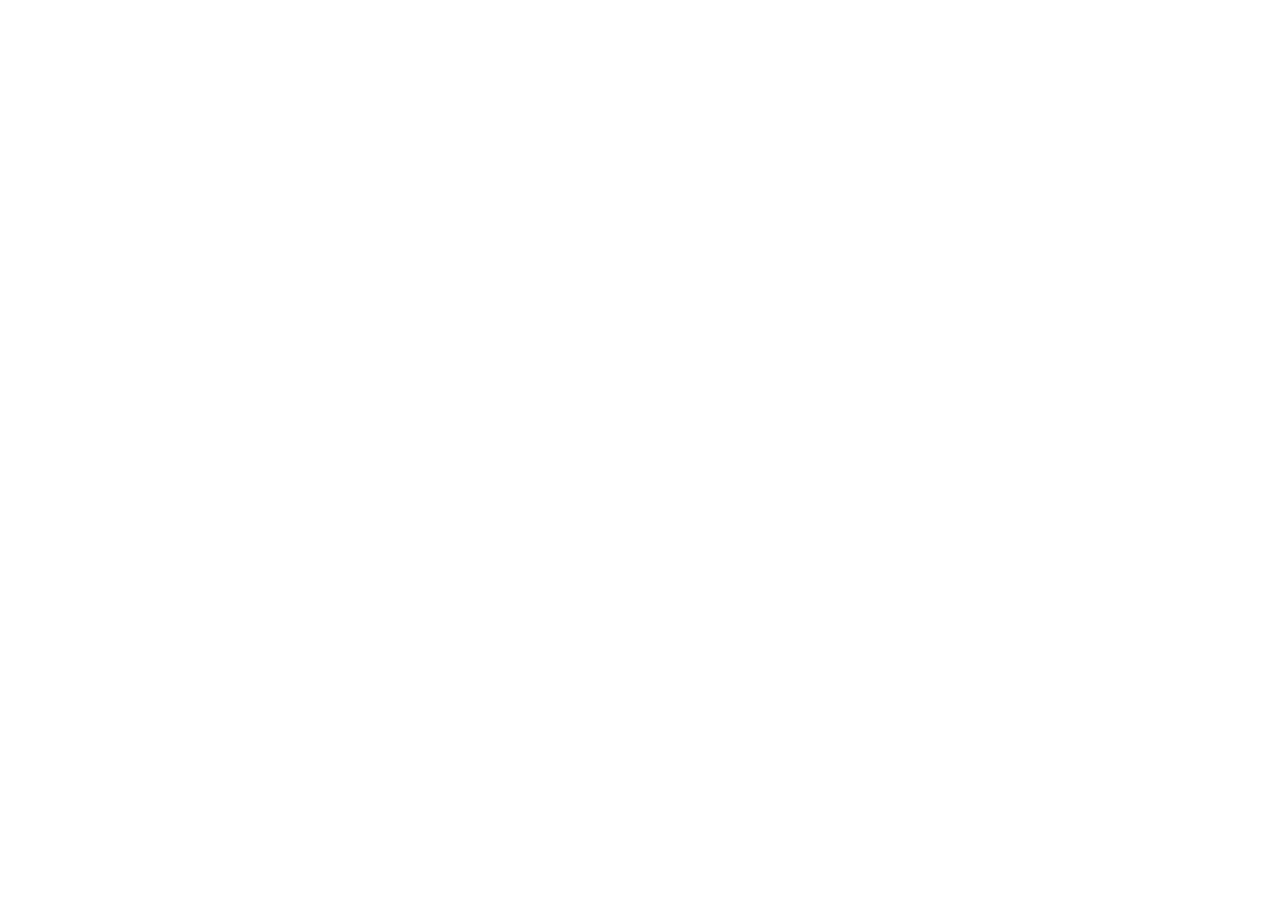
==== week05/Assignment2/index.html @ 98694b58 "week05" ====
<!DOCTYPE html>
<html lang="en">
<head>
    <meta charset="UTF-8">
    <meta name="viewport" content="width=device-width, initial-scale=1.0">
    <title>Assignment2</title>
    <link rel = "stylesheet" href = "master.css">
</head>
<body>
    
</body>
</html>
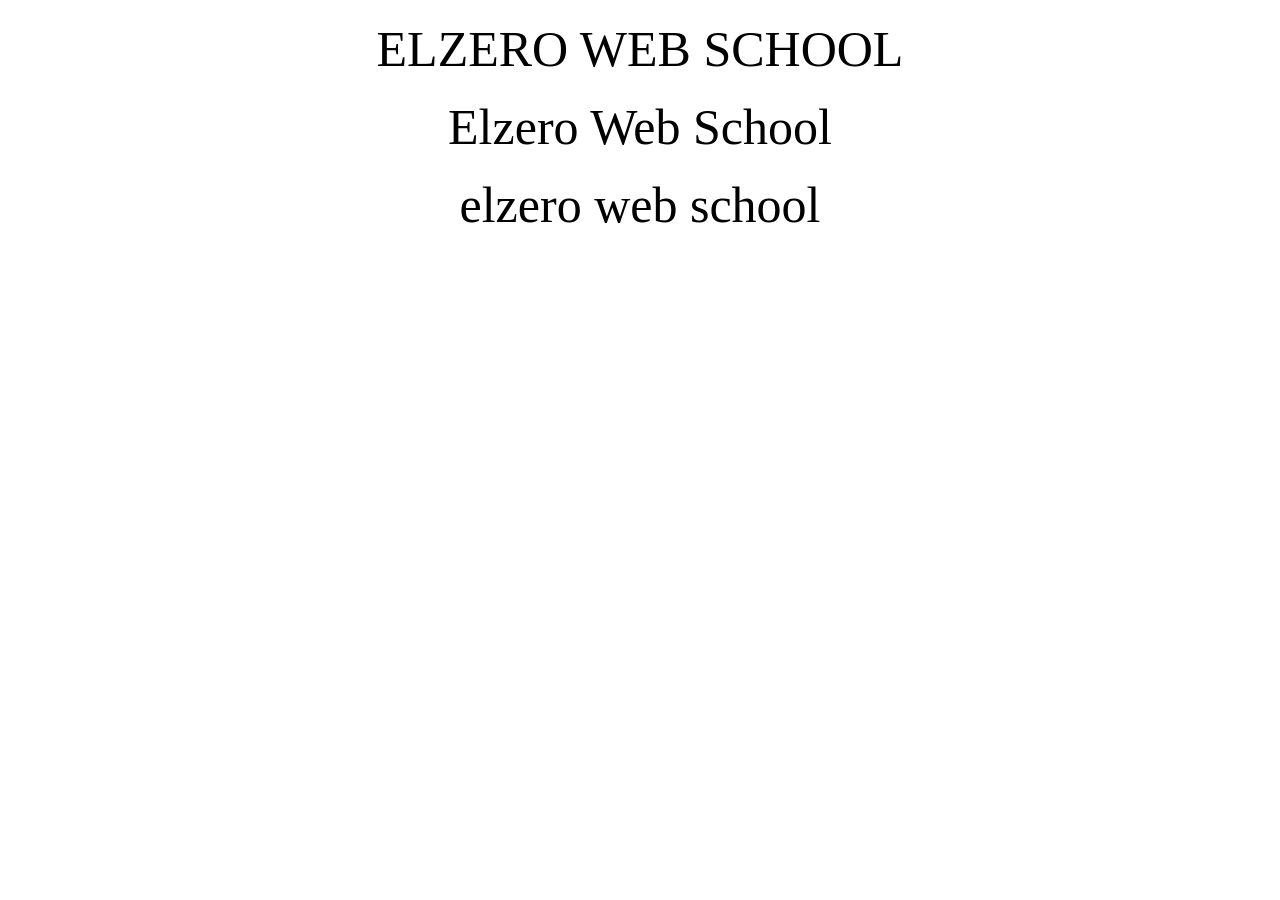
==== commit 02fe25c0: "week05" ====
--- a/week05/Assignment2/index.html
+++ b/week05/Assignment2/index.html
@@ -7,6 +7,10 @@
     <link rel = "stylesheet" href = "master.css">
 </head>
 <body>
+
+    <p class="a">elzero Web school</p>
+    <p class="b">elzero Web school</p>
+    <p class="c">elzero Web school</p>
     
 </body>
 </html>
--- a/week05/Assignment2/master.css
+++ b/week05/Assignment2/master.css
@@ -0,0 +1,19 @@
+p{
+    text-align: center;
+    margin: 20px;
+    font-size: 50px;
+}
+
+
+.a{
+    text-transform: uppercase;
+}
+
+.b{
+    text-transform: capitalize;
+}
+
+.c{
+    text-transform: lowercase;
+}
+
